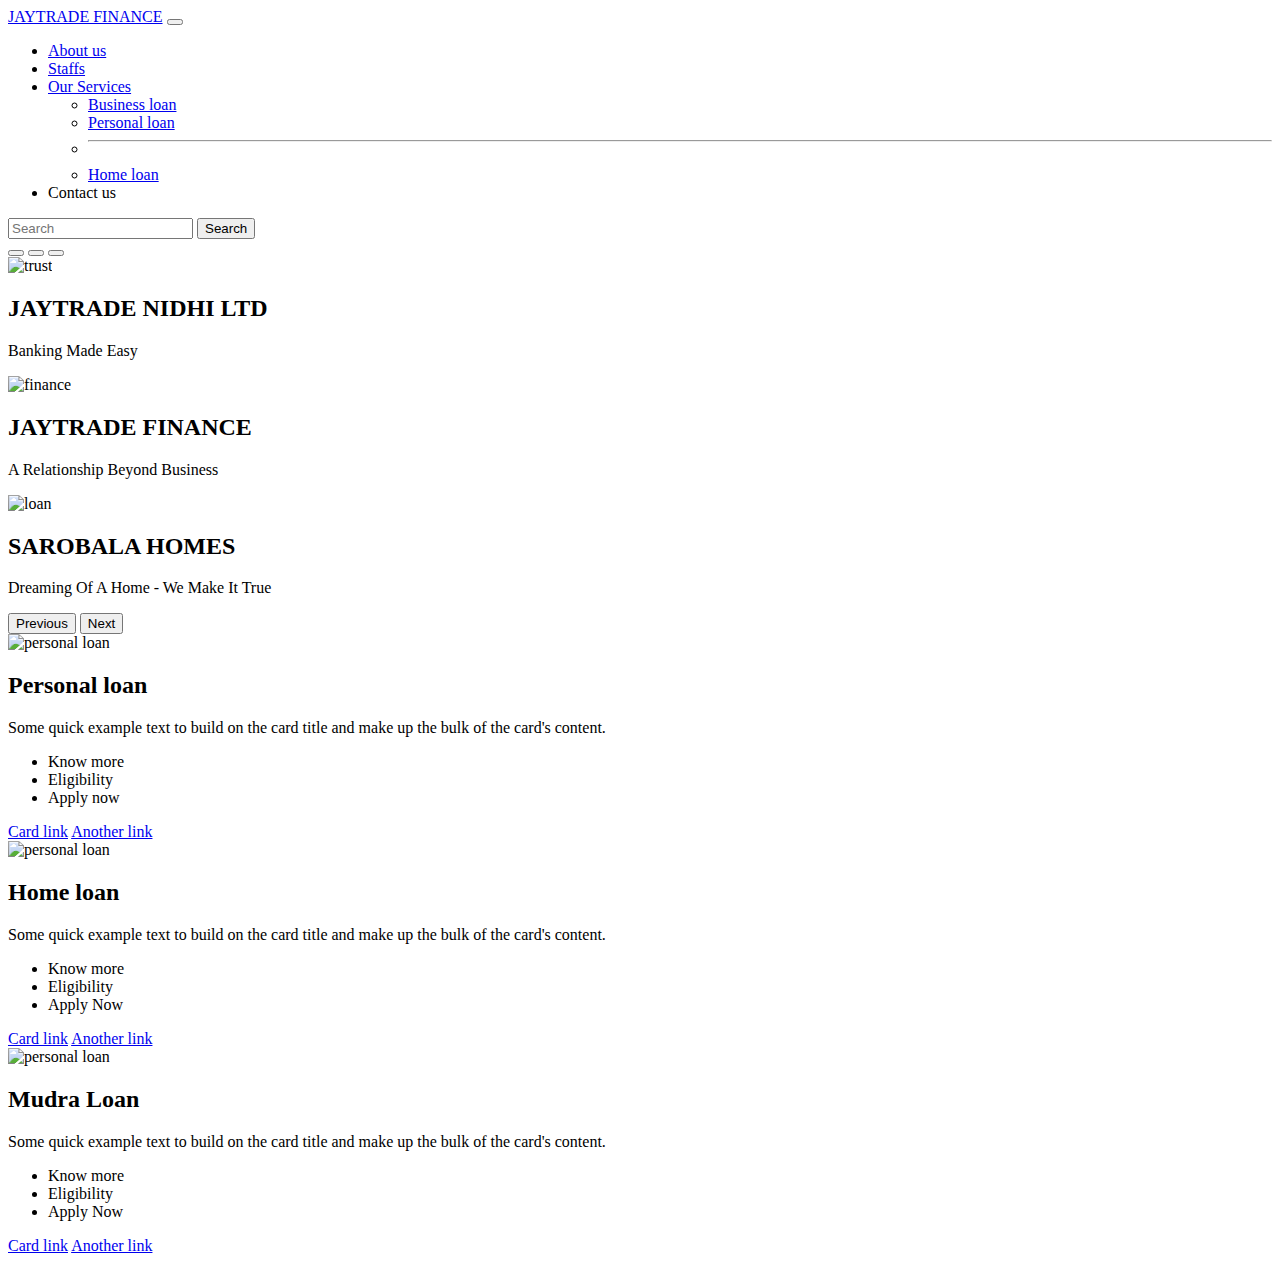
==== bootstrap advanced.html @ 0ef8c9e0 "first commit" ====
<!DOCTYPE html>
<html lang="eng">
    
    <head>
        <meta charset="UTF-8" />
        <title>Sarobala Associates PVT LTD</title>
       
<link href="https://cdn.jsdelivr.net/npm/bootstrap@5.3.0-alpha3/dist/css/bootstrap.min.css" rel="stylesheet" integrity="sha384-KK94CHFLLe+nY2dmCWGMq91rCGa5gtU4mk92HdvYe+M/SXH301p5ILy+dN9+nJOZ" crossorigin="anonymous">
<link href="https://cdnjs.cloudflare.com/ajax/libs/font-awesome/6.4.0/css/all.min.css">
<link rel="stylesheet" href="style.css">

    </head>
    <body>
        
        <!-- Navbar starts here -->
        <nav class="navbar navbar-expand-lg bg-black text-green">
            <div class="container-fluid">
              <a class="navbar-brand text-white" href="#">JAYTRADE FINANCE</a>
              <button class="navbar-toggler" type="button" data-bs-toggle="collapse" data-bs-target="#navbarSupportedContent" aria-controls="navbarSupportedContent" aria-expanded="false" aria-label="Toggle navigation">
                <span class="navbar-toggler-icon"></span>
              </button>
              <div class="collapse navbar-collapse" id="navbarSupportedContent">
                <ul class="navbar-nav me-auto mb-2 mb-lg-0">
                  <li class="nav-item">
                    <a class="nav-link" href="#"> About us</a>
                  </li>
                  <li class="nav-item">
                    <a class="nav-link" href="#">Staffs</a>
                  </li>
                  <li class="nav-item dropdown">
                    <a class="nav-link dropdown-toggle" href="#" role="button" data-bs-toggle="dropdown" aria-expanded="false">
                     Our Services
                    </a>
                    <ul class="dropdown-menu">
                      <li><a class="dropdown-item" href="#">Business loan</a></li>
                      <li><a class="dropdown-item" href="#">Personal loan</a></li>
                      <li><hr class="dropdown-divider"></li>
                      <li><a class="dropdown-item" href="#">Home loan</a></li>
                    </ul>
                  </li>
                  <li class="nav-item">
                    <a class="nav-link disabled">Contact us</a>
                  </li>
                </ul>
                <form class="d-flex" role="search">
                  <input class="form-control me-2" type="search" placeholder="Search" aria-label="Search">
                  <button class="btn btn-outline-success" type="submit">Search</button>
                </form>
              </div>
            </div>
          </nav>
        <!-- Navbar ends here -->
        

      

    <!--Banner section starts here-->
    <div id="carouselExampleIndicators" class="carousel slide">
        <div class="carousel-indicators">
          <button type="button" data-bs-target="#carouselExampleIndicators" data-bs-slide-to="0" class="active" aria-current="true" aria-label="Slide 1"></button>
          <button type="button" data-bs-target="#carouselExampleIndicators" data-bs-slide-to="1" aria-label="Slide 2"></button>
          <button type="button" data-bs-target="#carouselExampleIndicators" data-bs-slide-to="2" aria-label="Slide 3"></button>
        </div>
        <div class="carousel-inner">
          <div class="carousel-item active">
            <img src="https://encrypted-tbn0.gstatic.com/images?q=tbn:ANd9GcTbvsSke-mkab2Ndhj9dyfKacH9Y3NcpeYrhQ&usqp=CAU" class="d-block w-100" alt="trust">
           <div class=" carousel-caption d-none d-md-block">
            <h2>JAYTRADE NIDHI LTD</h2>
            <p>Banking Made Easy</p> 
          </div>
          </div>
            
        
          
          <div class="carousel-item">
            <img src="https://assets.entrepreneur.com/content/3x2/2000/1392834539-starting-up-4-ways-turn-former-employer-ally.jpg" class="d-block w-100" alt="finance">

            <div class=" carousel-caption d-none d-md-block">
              <h2>JAYTRADE FINANCE</h2>
              <p>A Relationship Beyond Business</p> 
            </div>
            </div>
          <div class="carousel-item">
            <img src="https://encrypted-tbn0.gstatic.com/images?q=tbn:ANd9GcTh_YThhHxbKLaikDvJX88eSaUDHFBy4UySPw&usqp=CAU" class="d-block w-100" alt="loan">
            
            <div class=" carousel-caption d-none d-md-block">
              <h2>SAROBALA HOMES</h2>
              <p>Dreaming Of A Home - We Make It True</p> 
            </div>
            

        </div>
        <button class="carousel-control-prev" type="button" data-bs-target="#carouselExampleIndicators" data-bs-slide="prev">
          <span class="carousel-control-prev-icon" aria-hidden="true"></span>
          <span class="visually-hidden">Previous</span>
        </button>
        <button class="carousel-control-next" type="button" data-bs-target="#carouselExampleIndicators" data-bs-slide="next">
          <span class="carousel-control-next-icon" aria-hidden="true"></span>
          <span class="visually-hidden">Next</span>
        </button>
      </div>
    <!--Banner section ends here-->
    <!--Content area starts here-->
    <div>

        <div class="bg-blue">
            <div class="container pt-5">

     <div class="row">
     <div class="col-lg-4"><div class="card">
        <img src="https://encrypted-tbn0.gstatic.com/images?q=tbn:ANd9GcT0qC3gWxdmxb3zNK5g22-odhipYNkupi7LeevoZ5Dm4A&usqp=CAU&ec=48600113" class="card-img-top w-100" alt="personal loan">
        <div class="card-body">
          <h2 class="card-title">Personal loan</h2>
          <p class="card-text">Some quick example text to build on the card title and make up the bulk of the card's content.</p>
        </div>
        <ul class="list-group list-group-flush">
          <li class="list-group-item"><iclass="fa-angle-double-right"> </i></i> Know more</li>
          <li class="list-group-item">Eligibility</li>
          <li class="list-group-item">Apply now</li>
        </ul>
        <div class="card-body">
          <a href="#" class="btn bg-black text-white">Card link</a>
          <a href="#" class="btn bg-black text-white">Another link</a>
        </div>
      </div></div>

      <div class="col-lg-4"><div class="card">
        <img src="https://imgnew.outlookindia.com/uploadimage/library/16_9/16_9_5/IMAGE_1665670133.webp" class="card-img-top w-100" alt="personal loan">
        <div class="card-body">
          <h2 class="card-title">Home loan</h2>
          <p class="card-text">Some quick example text to build on the card title and make up the bulk of the card's content.</p>
        </div>
        <ul class="list-group list-group-flush">
          <li class="list-group-item"><div><div><div style="font-size: 2rem;"></div><i class="fas fa-home fa-fw" style="background:MistyRose"></i></div>Know more</li>
          <li class="list-group-item">Eligibility</li>
          <li class="list-group-item">Apply Now</li>
        </ul>
        <div class="card-body">
            <a href="#" class="btn bg-black text-white">Card link</a>
            <a href="#" class="btn bg-black text-white">Another link</a>
        </div>
        </div></div>
        <div class="col-lg-4"><div class="card">
            <img src="https://encrypted-tbn0.gstatic.com/images?q=tbn:ANd9GcRPYQzhW0kKA4jkE8EmMxH3icTLflFysJlnpLcMZJlP2w&usqp=CAU&ec=48600113" class="card-img-top w-100" alt="personal loan">
            <div class="card-body">
              <h2 class="card-title">Mudra Loan</h2>
              <p class="card-text">Some quick example text to build on the card title and make up the bulk of the card's content.</p>
            </div>
            <ul class="list-group list-group-flush">
              <li class="list-group-item"><div><i class="fas fa-home fa-fw" style="background:MistyRose"></i></div>Know more</li>
              <li class="list-group-item"><i class="fas fa-spinner fa-spin"></i>Eligibility</li>
              <li class="list-group-item">Apply Now</li>
            </ul>
            <div class="card-body">
                <a href="#" class="btn bg-black text-white">Card link</a>
                <a href="#" class="btn bg-black text-white">Another link</a>
            </div>
            </div></div>
      </div>

     
   
      </div>
     <!--Content area ends here-->
    
        <script src="https://cdn.jsdelivr.net/npm/bootstrap@5.3.0-alpha3/dist/js/bootstrap.bundle.min.js" integrity="sha384-ENjdO4Dr2bkBIFxQpeoTz1HIcje39Wm4jDKdf19U8gI4ddQ3GYNS7NTKfAdVQSZe" crossorigin="anonymous"></script>
    
        
        

    </body>
</html>
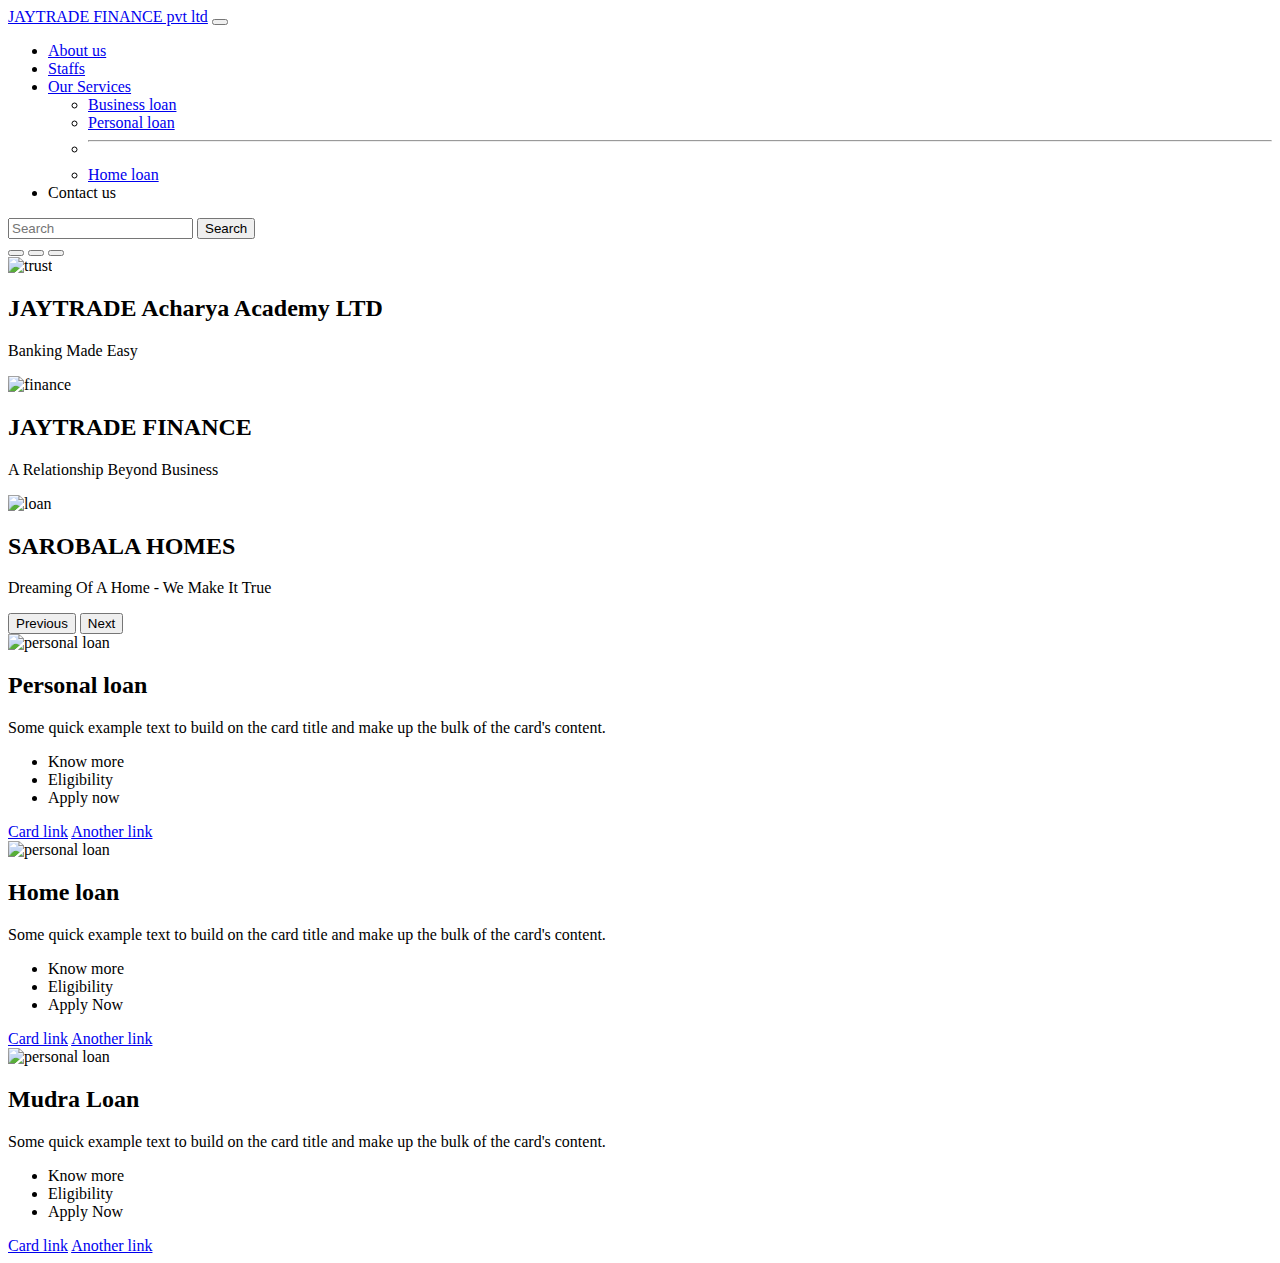
==== commit 1ab7bb21: "first commit" ====
--- a/bootstrap advanced.html
+++ b/bootstrap advanced.html
@@ -3,7 +3,7 @@
     
     <head>
         <meta charset="UTF-8" />
-        <title>Sarobala Associates PVT LTD</title>
+        <title>Sarobala Associates</title>
        
 <link href="https://cdn.jsdelivr.net/npm/bootstrap@5.3.0-alpha3/dist/css/bootstrap.min.css" rel="stylesheet" integrity="sha384-KK94CHFLLe+nY2dmCWGMq91rCGa5gtU4mk92HdvYe+M/SXH301p5ILy+dN9+nJOZ" crossorigin="anonymous">
 <link href="https://cdnjs.cloudflare.com/ajax/libs/font-awesome/6.4.0/css/all.min.css">
@@ -15,7 +15,7 @@
         <!-- Navbar starts here -->
         <nav class="navbar navbar-expand-lg bg-black text-green">
             <div class="container-fluid">
-              <a class="navbar-brand text-white" href="#">JAYTRADE FINANCE</a>
+              <a class="navbar-brand text-white" href="#">JAYTRADE FINANCE pvt ltd</a>
               <button class="navbar-toggler" type="button" data-bs-toggle="collapse" data-bs-target="#navbarSupportedContent" aria-controls="navbarSupportedContent" aria-expanded="false" aria-label="Toggle navigation">
                 <span class="navbar-toggler-icon"></span>
               </button>
@@ -65,7 +65,7 @@
           <div class="carousel-item active">
             <img src="https://encrypted-tbn0.gstatic.com/images?q=tbn:ANd9GcTbvsSke-mkab2Ndhj9dyfKacH9Y3NcpeYrhQ&usqp=CAU" class="d-block w-100" alt="trust">
            <div class=" carousel-caption d-none d-md-block">
-            <h2>JAYTRADE NIDHI LTD</h2>
+            <h2>JAYTRADE Acharya Academy LTD</h2>
             <p>Banking Made Easy</p> 
           </div>
           </div>
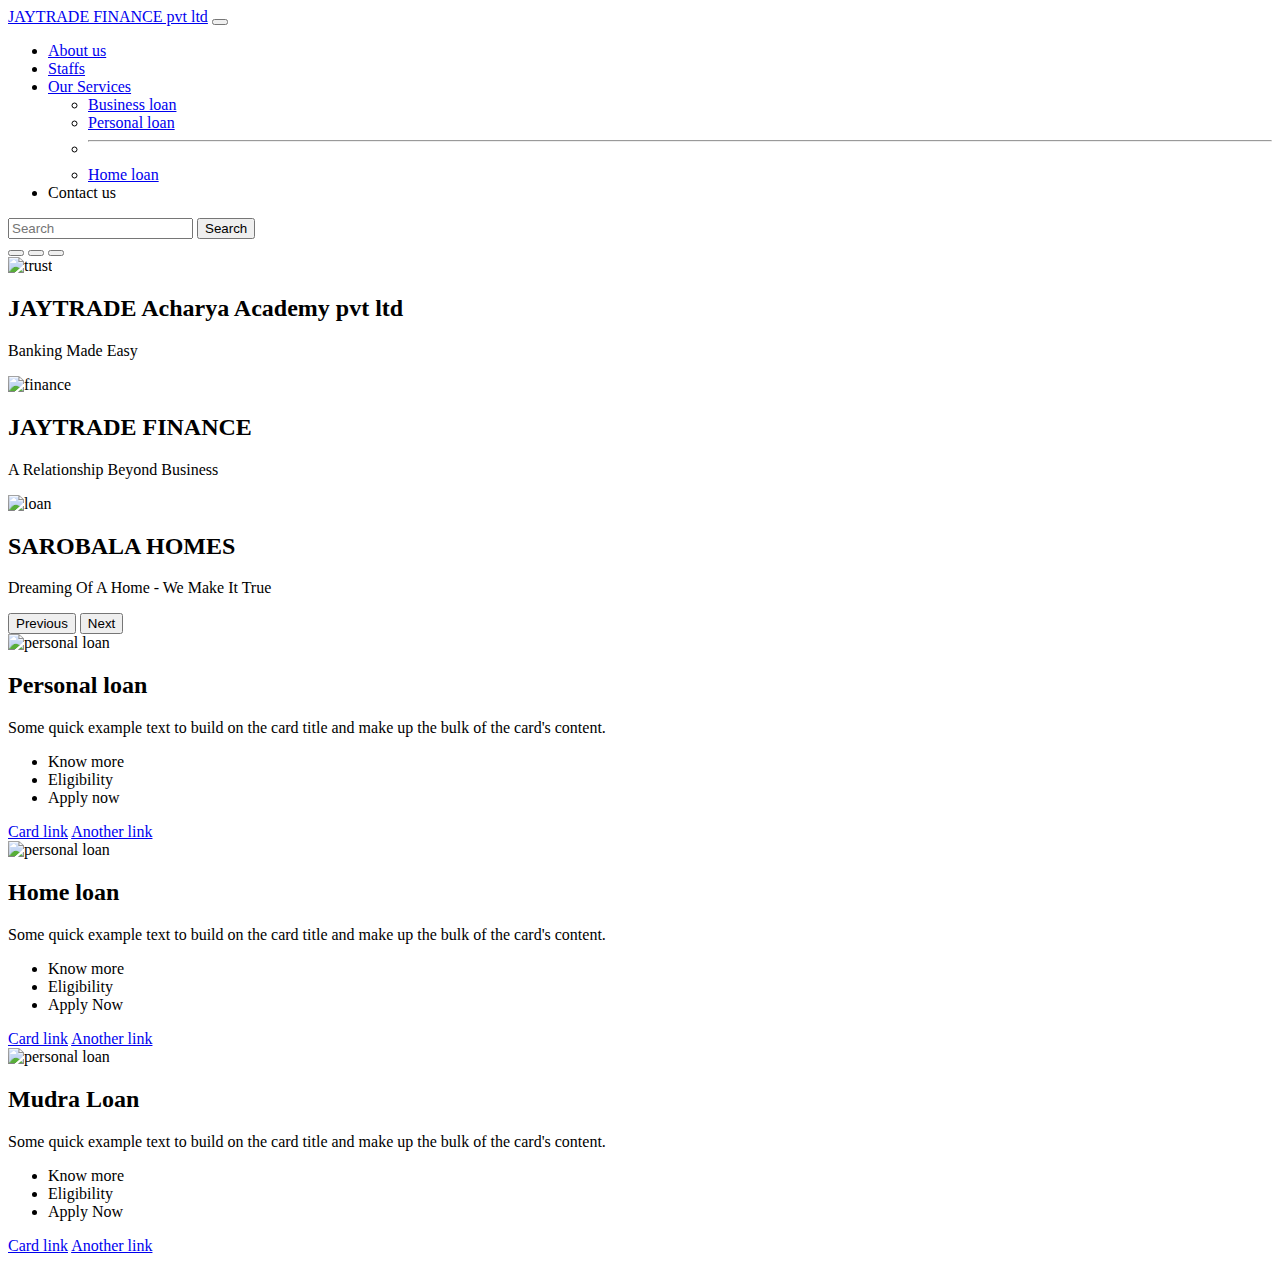
==== commit 98faf104: "branch heading change" ====
--- a/bootstrap advanced.html
+++ b/bootstrap advanced.html
@@ -65,7 +65,7 @@
           <div class="carousel-item active">
             <img src="https://encrypted-tbn0.gstatic.com/images?q=tbn:ANd9GcTbvsSke-mkab2Ndhj9dyfKacH9Y3NcpeYrhQ&usqp=CAU" class="d-block w-100" alt="trust">
            <div class=" carousel-caption d-none d-md-block">
-            <h2>JAYTRADE Acharya Academy LTD</h2>
+            <h2>JAYTRADE Acharya Academy pvt ltd</h2>
             <p>Banking Made Easy</p> 
           </div>
           </div>
